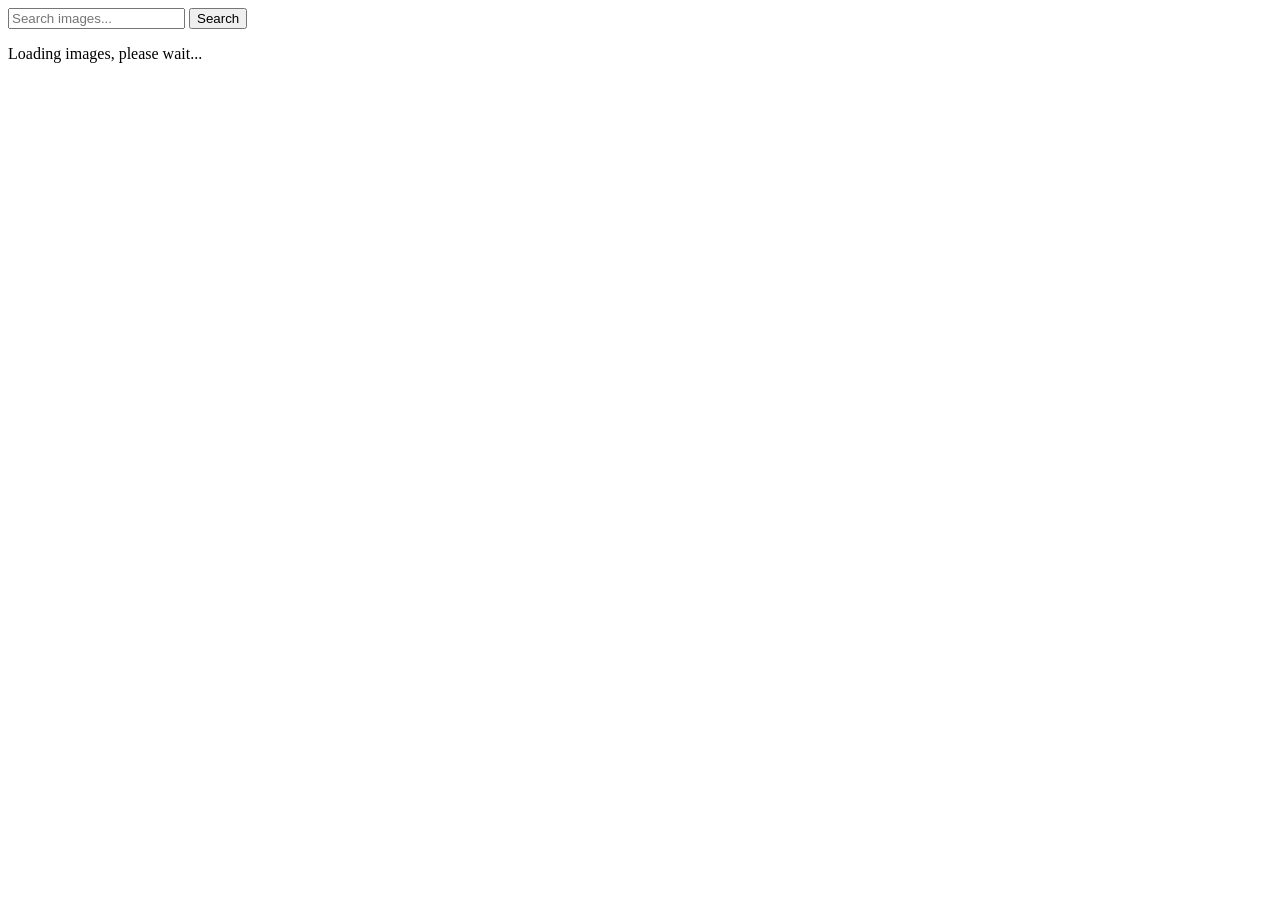
==== index.html @ 6cfbeb2c "Deploying to gh-pages from @ AliceVar/goit-js-hw-12@cb74e0ab0939fd72a08dcd1f3d2abc43bbaaacdd 🚀" ====
<!doctype html>
<html lang="en">
  <head>
    <meta charset="UTF-8" />
    <link rel="icon" type="image/svg+xml" href="/favicon.svg" />
    <meta name="viewport" content="width=device-width, initial-scale=1.0" />
    <title>Vanilla App Template</title>
    <script type="module" crossorigin src="/goit-js-hw-11/index.js"></script>
    <link rel="modulepreload" crossorigin href="/goit-js-hw-11/assets/vendor-BGqwtSVv.js">
    <link rel="stylesheet" crossorigin href="/goit-js-hw-11/assets/vendor-DumFYO8Z.css">
    <link rel="stylesheet" crossorigin href="/goit-js-hw-11/assets/index-Cft3LSnu.css">
  </head>
  <body>
    <form class="form">
      <label>
        <input
          type="text"
          name="search-text"
          placeholder="Search images..."
          required
        />
      </label>
      <button type="submit">Search</button>
    </form>

    <div class="loader-container is-hidden">
      <span class="loader"></span>
      <p class="loader-text">Loading images, please wait...</p>
    </div>

    <ul class="gallery"></ul>

  </body>
</html>
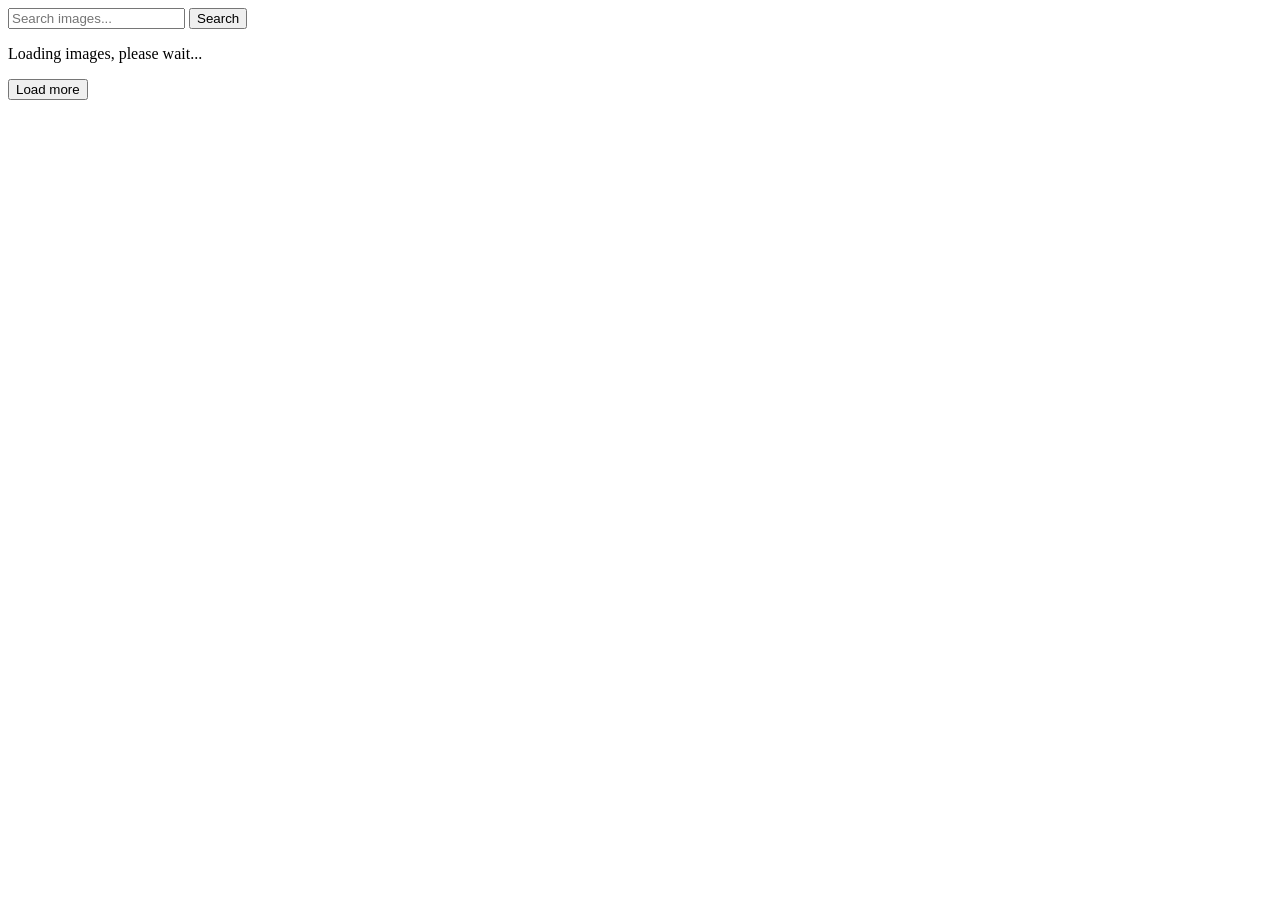
==== commit c36f3a1b: "Deploying to gh-pages from @ AliceVar/goit-js-hw-12@989e21bf38a686fba8a86c3899dab4819e57fb1c 🚀" ====
--- a/index.html
+++ b/index.html
@@ -5,10 +5,10 @@
     <link rel="icon" type="image/svg+xml" href="/favicon.svg" />
     <meta name="viewport" content="width=device-width, initial-scale=1.0" />
     <title>Vanilla App Template</title>
-    <script type="module" crossorigin src="/goit-js-hw-11/index.js"></script>
-    <link rel="modulepreload" crossorigin href="/goit-js-hw-11/assets/vendor-BGqwtSVv.js">
-    <link rel="stylesheet" crossorigin href="/goit-js-hw-11/assets/vendor-DumFYO8Z.css">
-    <link rel="stylesheet" crossorigin href="/goit-js-hw-11/assets/index-Cft3LSnu.css">
+    <script type="module" crossorigin src="/goit-js-hw-12/index.js"></script>
+    <link rel="modulepreload" crossorigin href="/goit-js-hw-12/assets/vendor-CucEYOFD.js">
+    <link rel="stylesheet" crossorigin href="/goit-js-hw-12/assets/vendor-DumFYO8Z.css">
+    <link rel="stylesheet" crossorigin href="/goit-js-hw-12/assets/index-Dn6dZtdM.css">
   </head>
   <body>
     <form class="form">
@@ -30,5 +30,7 @@
 
     <ul class="gallery"></ul>
 
+    <button class="load-more-btn is-hidden" type="button">Load more</button>
+
   </body>
 </html>
